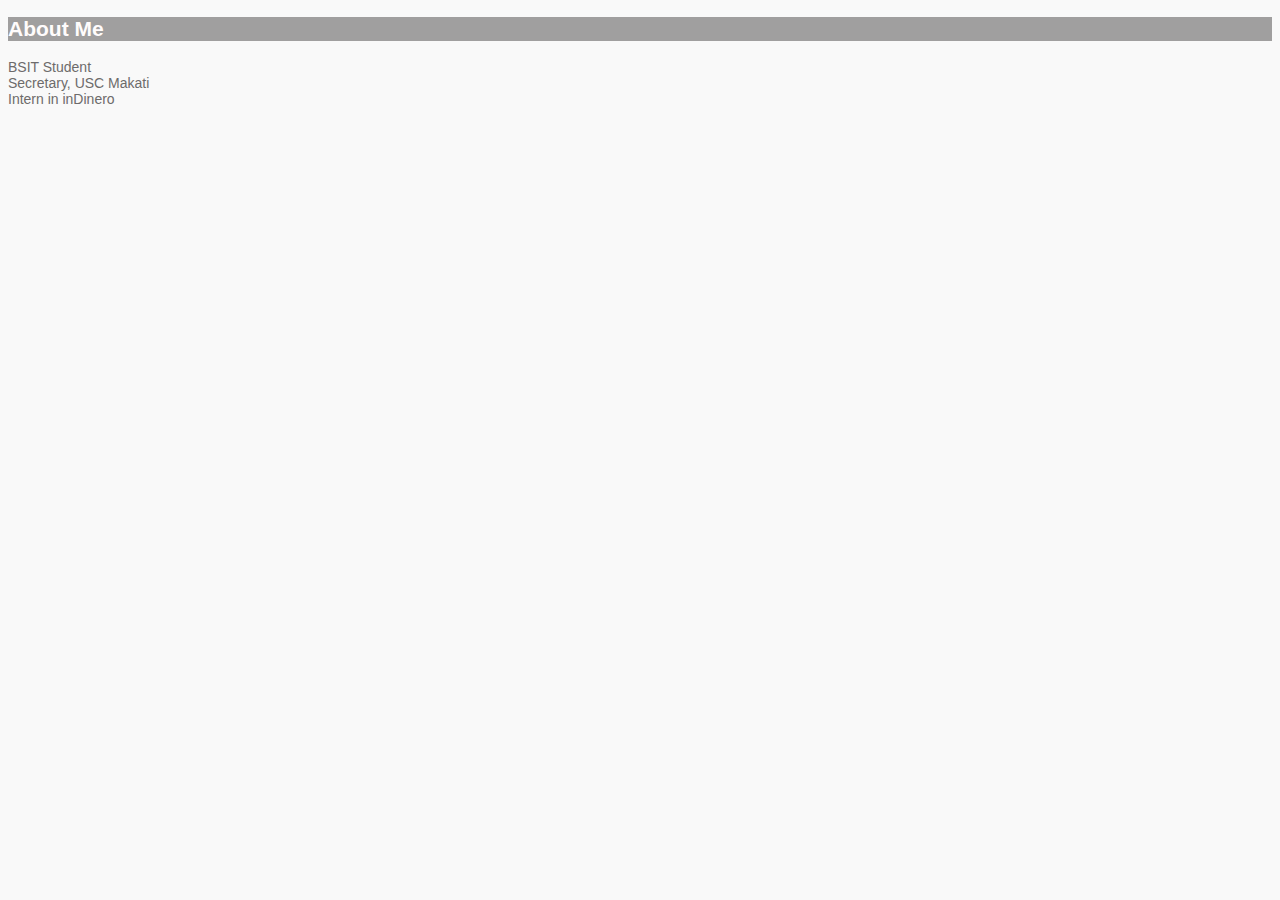
==== annaa.html @ 8efb8134 "Initial commit" ====
<!DOCTYPE html>
<html>
<link rel="stylesheet" href="style.css">
<title>Anna Sebreno</title>
<body>

<h2>About Me</h2>
	<li>BSIT Student</li>
	<li>Secretary, USC Makati</li>
	<li>Intern in inDinero</li>

</body>
</html>
---- style.css ----
body {
    font-family: arial, helvetica, sans-serif;
    font-size: 14px;
    background-color: #f9f9f9; 
    color: #6d6b6b;
    text-align: left;
}

h1 {
    font-size: 5em;
    text-align: center;
    color: #6d6b6b;
    font-style: italic;
    margin: 20px;
    padding: 40px;
}

h2 {
	background-color: #a09f9f;
    font-size: 1.5em;
    color: #fffcfc;
}


h3 {
	background-color: #a09f9f;
    font-size: 1.5em;
    text-align: left;
    color: #fffcfc;
}
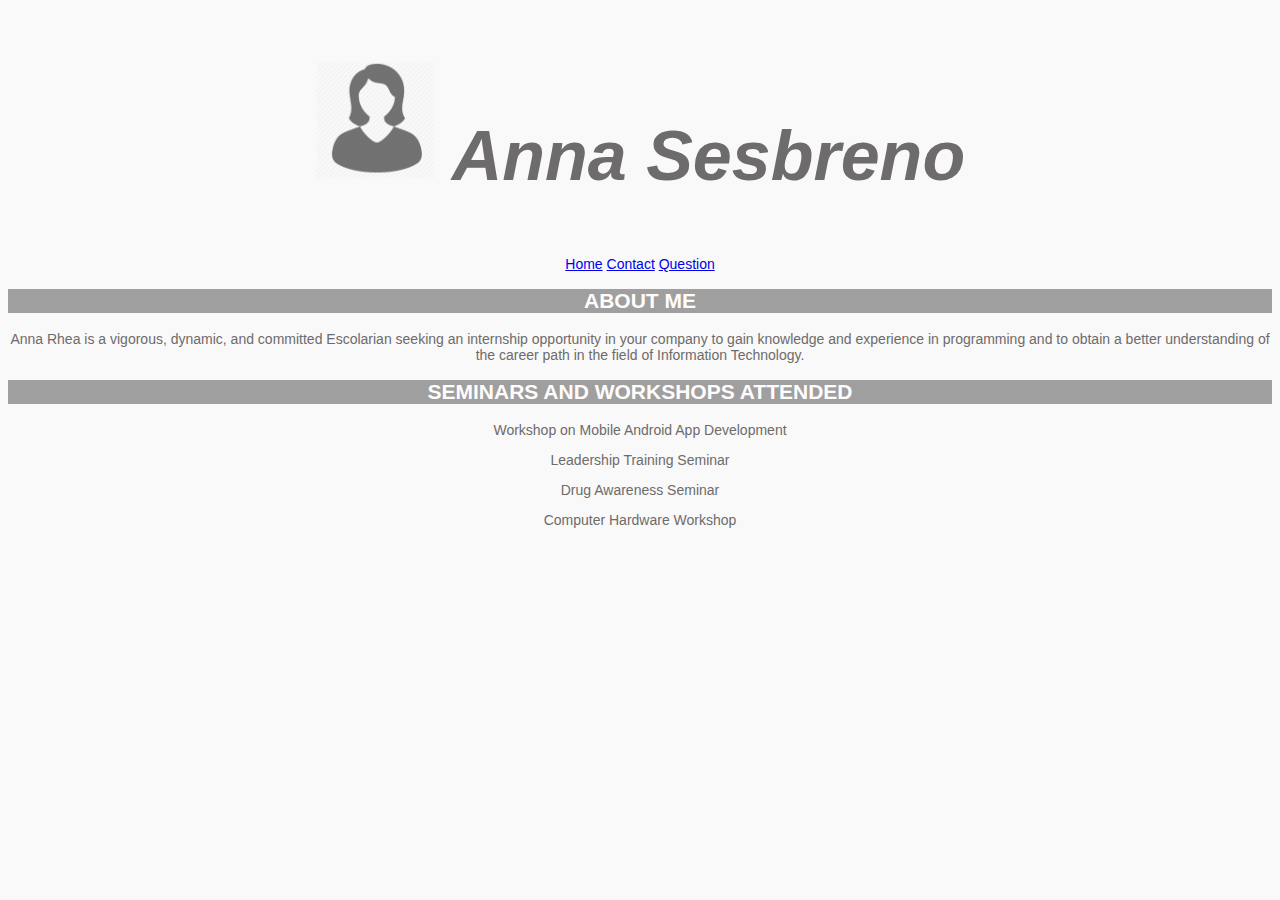
==== commit 0145ff73: "Initial commit" ====
--- a/annaa.html
+++ b/annaa.html
@@ -2,12 +2,31 @@
 <html>
 <link rel="stylesheet" href="style.css">
 <title>Anna Sebreno</title>
+
 <body>
+<form>
+<h1>
+	<img src="girl.png" width="120" height="120" alt="Anna-Sesbreno">
+	Anna Sesbreno
+</h1>
 
-<h2>About Me</h2>
-	<li>BSIT Student</li>
-	<li>Secretary, USC Makati</li>
-	<li>Intern in inDinero</li>
+<a href="annaa.html" class="button">Home</a>
+<a href="contact.html" class="button">Contact</a>
+<a href="anna.html" class="button">Question</a>
+
+<h2>ABOUT ME</h2>
+	<p>Anna Rhea is a vigorous, dynamic, 
+	and committed Escolarian seeking an internship
+	opportunity in your company to gain
+	knowledge and experience in programming and
+	to obtain a better understanding of the career
+    path in the field of Information Technology.</p>
+
+<h2>SEMINARS AND WORKSHOPS ATTENDED</h2>
+	<p>Workshop on Mobile Android App Development</p>
+	<p>Leadership Training Seminar</p>
+	<p>Drug Awareness Seminar</p>
+	<p>Computer Hardware Workshop</p>
 
 </body>
 </html>--- a/style.css
+++ b/style.css
@@ -3,8 +3,9 @@
     font-size: 14px;
     background-color: #f9f9f9; 
     color: #6d6b6b;
-    text-align: left;
+    text-align: center;
 }
+
 
 h1 {
     font-size: 5em;
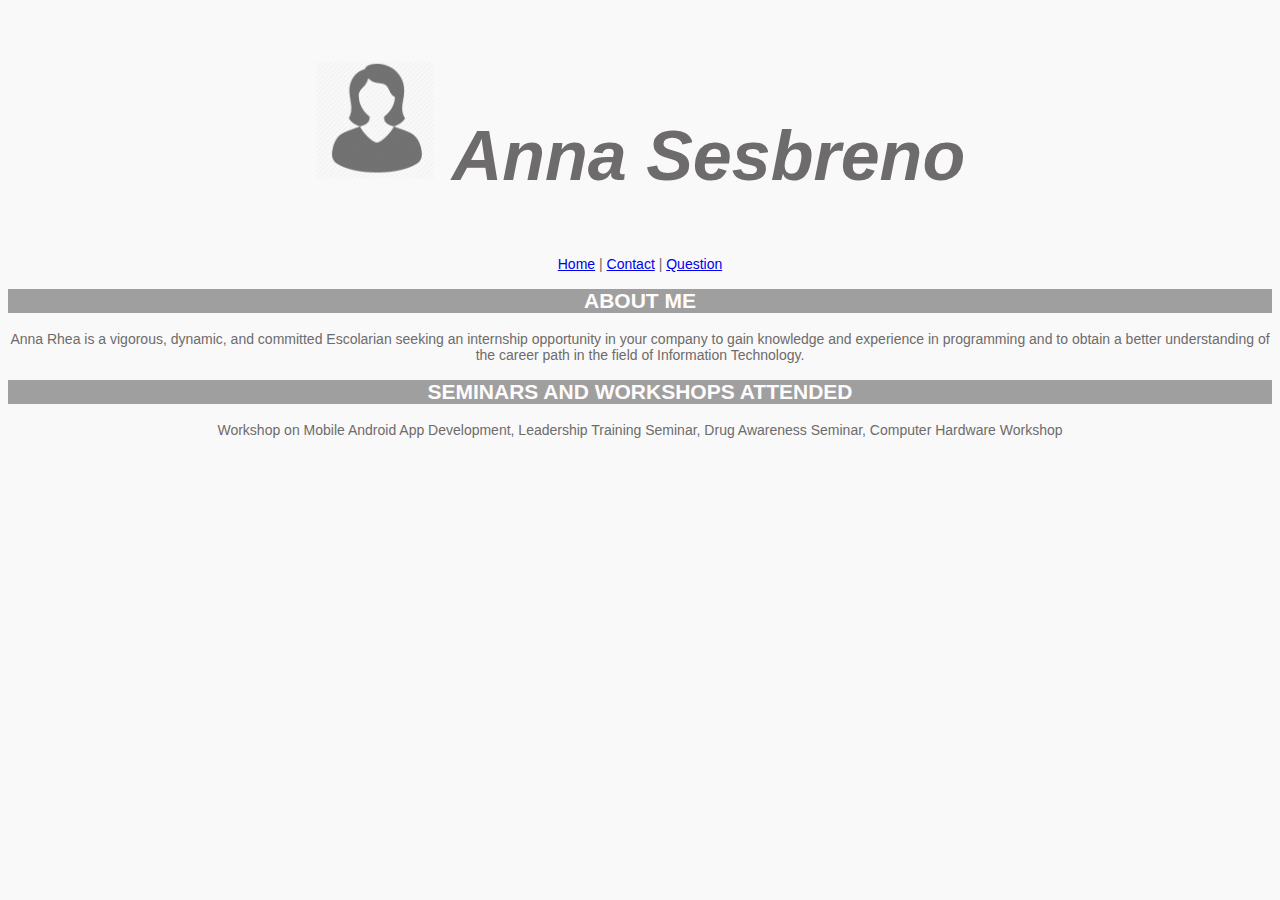
==== commit 39283036: "Update annaa.html" ====
--- a/annaa.html
+++ b/annaa.html
@@ -10,8 +10,8 @@
 	Anna Sesbreno
 </h1>
 
-<a href="annaa.html" class="button">Home</a>
-<a href="contact.html" class="button">Contact</a>
+<a href="annaa.html" class="button">Home</a> | 
+<a href="contact.html" class="button">Contact</a> |
 <a href="anna.html" class="button">Question</a>
 
 <h2>ABOUT ME</h2>
@@ -23,10 +23,10 @@
     path in the field of Information Technology.</p>
 
 <h2>SEMINARS AND WORKSHOPS ATTENDED</h2>
-	<p>Workshop on Mobile Android App Development</p>
-	<p>Leadership Training Seminar</p>
-	<p>Drug Awareness Seminar</p>
-	<p>Computer Hardware Workshop</p>
+	Workshop on Mobile Android App Development, 
+	Leadership Training Seminar, 
+	Drug Awareness Seminar,
+	Computer Hardware Workshop
 
 </body>
-</html>+</html>
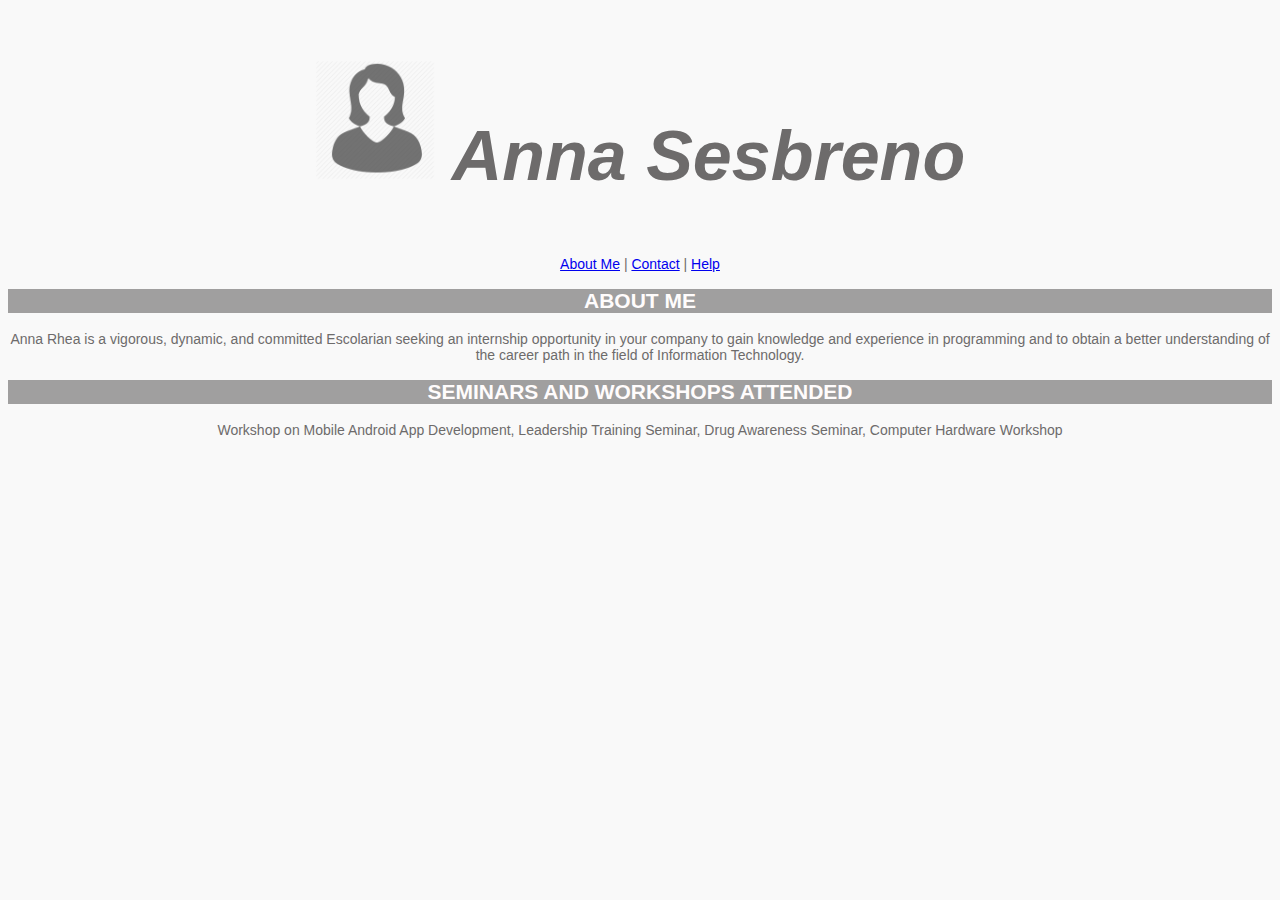
==== commit 9094efd0: "Update annaa.html" ====
--- a/annaa.html
+++ b/annaa.html
@@ -10,9 +10,9 @@
 	Anna Sesbreno
 </h1>
 
-<a href="annaa.html" class="button">Home</a> | 
+<a href="annaa.html" class="button">About Me</a> | 
 <a href="contact.html" class="button">Contact</a> |
-<a href="anna.html" class="button">Question</a>
+<a href="anna.html" class="button">Help</a>
 
 <h2>ABOUT ME</h2>
 	<p>Anna Rhea is a vigorous, dynamic, 
